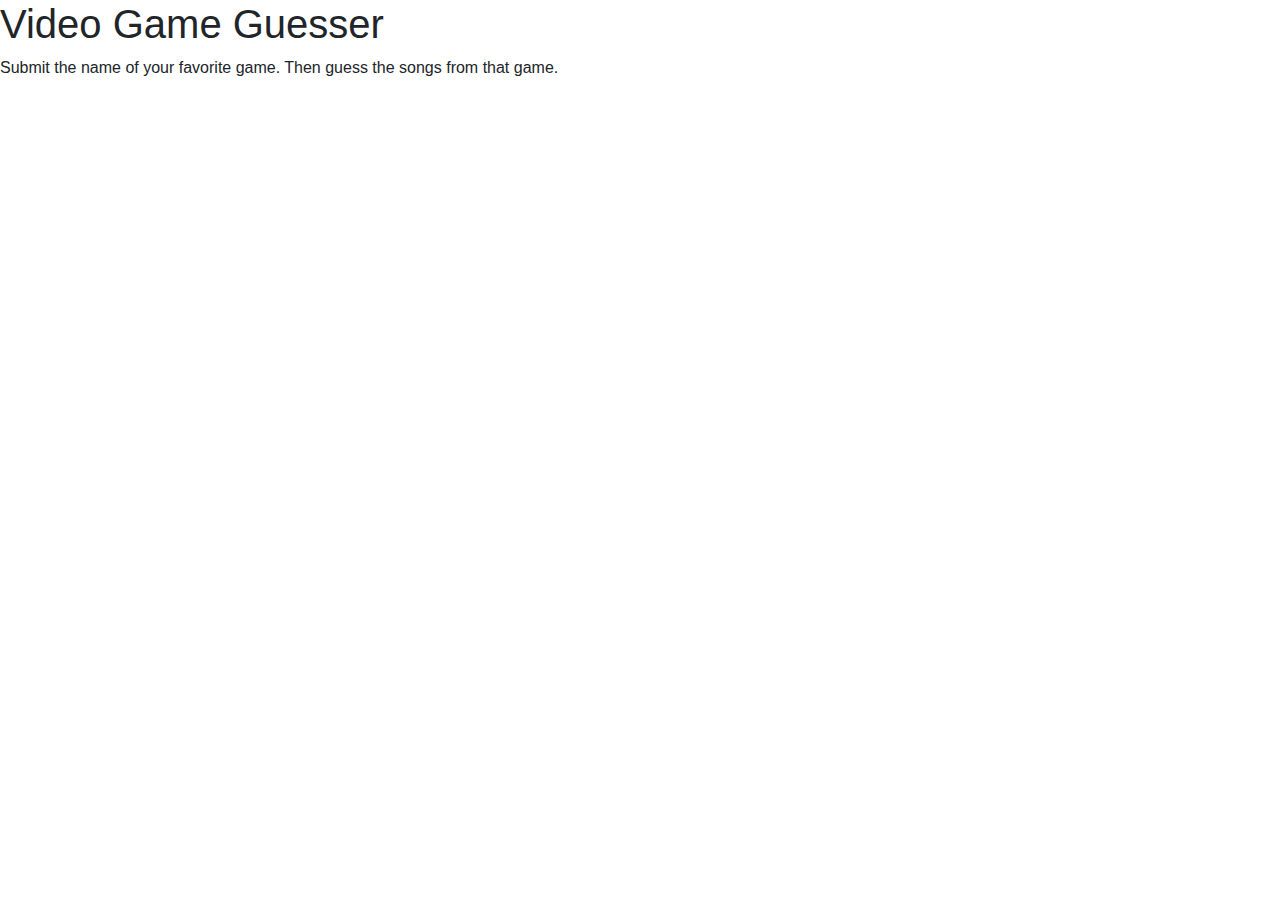
==== index.html @ bc9440e6 "Create index.html" ====
<!DOCTYPE html>
<html>
	<head>
		<title>Video Game Guesser</title>
	</head>
	<body>
		<div>
			<h1>Video Game Guesser</h1>
			<p>Submit the name of your favorite game. Then guess the songs from that game.</p>
		</div>
	</body>
</html>

<link rel="stylesheet" href="https://stackpath.bootstrapcdn.com/bootstrap/4.5.2/css/bootstrap.min.css" integrity="sha384-JcKb8q3iqJ61gNV9KGb8thSsNjpSL0n8PARn9HuZOnIxN0hoP+VmmDGMN5t9UJ0Z" crossorigin="anonymous">
<script src="https://code.jquery.com/jquery-3.5.1.slim.min.js" integrity="sha384-DfXdz2htPH0lsSSs5nCTpuj/zy4C+OGpamoFVy38MVBnE+IbbVYUew+OrCXaRkfj" crossorigin="anonymous"></script>
<script src="https://cdn.jsdelivr.net/npm/popper.js@1.16.1/dist/umd/popper.min.js" integrity="sha384-9/reFTGAW83EW2RDu2S0VKaIzap3H66lZH81PoYlFhbGU+6BZp6G7niu735Sk7lN" crossorigin="anonymous"></script>
<script src="https://stackpath.bootstrapcdn.com/bootstrap/4.5.2/js/bootstrap.min.js" integrity="sha384-B4gt1jrGC7Jh4AgTPSdUtOBvfO8shuf57BaghqFfPlYxofvL8/KUEfYiJOMMV+rV" crossorigin="anonymous"></script>
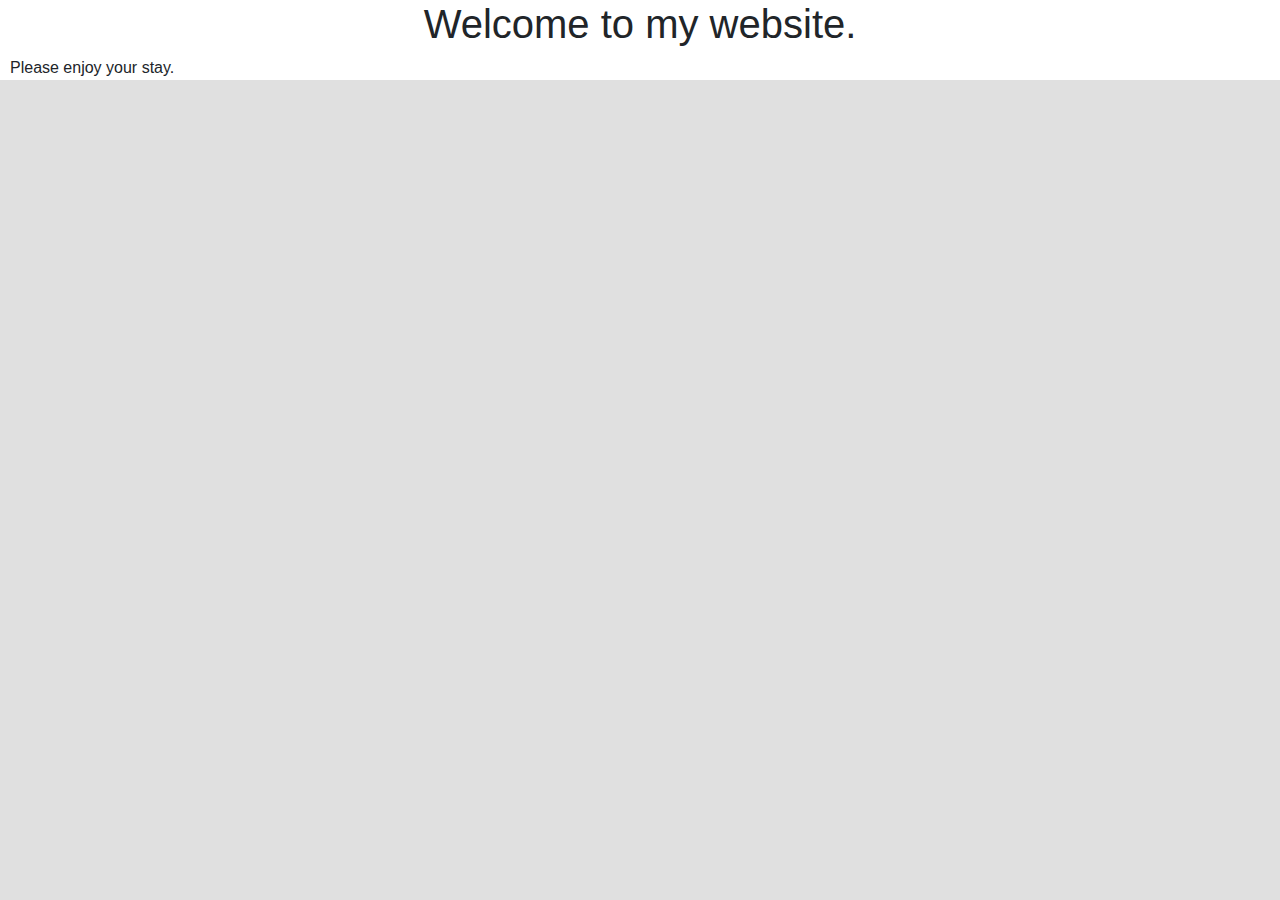
==== commit 3910b390: "Update index.html" ====
--- a/index.html
+++ b/index.html
@@ -1,12 +1,17 @@
 <!DOCTYPE html>
 <html>
 	<head>
-		<title>Video Game Guesser</title>
+		<title>Aidan's Website</title>
+		<link rel="stylesheet" href="./stylesheet.css" />
+		<link
+			href="https://fonts.googleapis.com/css2?family=Cabin&display=swap"
+			rel="stylesheet"
+		/>
 	</head>
 	<body>
 		<div>
-			<h1>Video Game Guesser</h1>
-			<p>Submit the name of your favorite game. Then guess the songs from that game.</p>
+			<h1>Welcome to my website.</h1>
+			<p>Please enjoy your stay.</p>
 		</div>
 	</body>
 </html>
--- a/stylesheet.css
+++ b/stylesheet.css
@@ -0,0 +1,30 @@
+        
+        html {
+            font-family: 'Lato', sans-serif;
+            background-color: rgb(224, 224, 224);
+        }
+
+        h1 {
+            text-align:center;
+		}
+
+        .box {
+            border: 1px solid black;
+            margin: 5px;
+        }
+
+        .box h3,p {
+            margin: 10px;
+        }
+
+        .container {
+            display: flex;
+            flex-wrap: wrap;
+        }
+
+        #luna {
+            border: 1px solid black;
+            border-radius: 50%;
+        }
+
+        
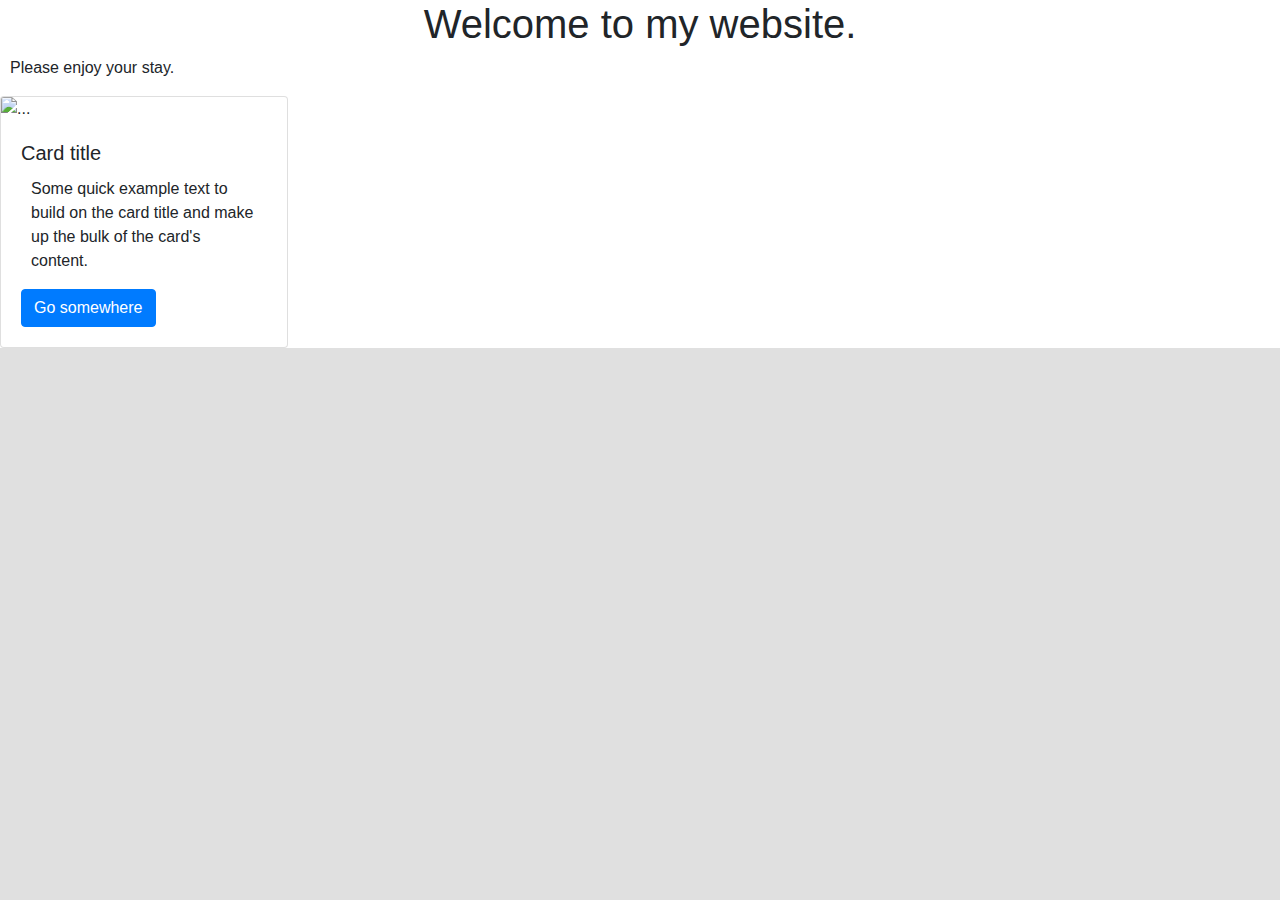
==== commit 434ab562: "Update index.html" ====
--- a/index.html
+++ b/index.html
@@ -13,6 +13,16 @@
 			<h1>Welcome to my website.</h1>
 			<p>Please enjoy your stay.</p>
 		</div>
+		<div>
+			<div class="card" style="width: 18rem;">
+			  <img src="..." class="card-img-top" alt="...">
+			  <div class="card-body">
+				<h5 class="card-title">Card title</h5>
+				<p class="card-text">Some quick example text to build on the card title and make up the bulk of the card's content.</p>
+				<a href="#" class="btn btn-primary">Go somewhere</a>
+			  </div>
+			</div>
+		</div>
 	</body>
 </html>
 
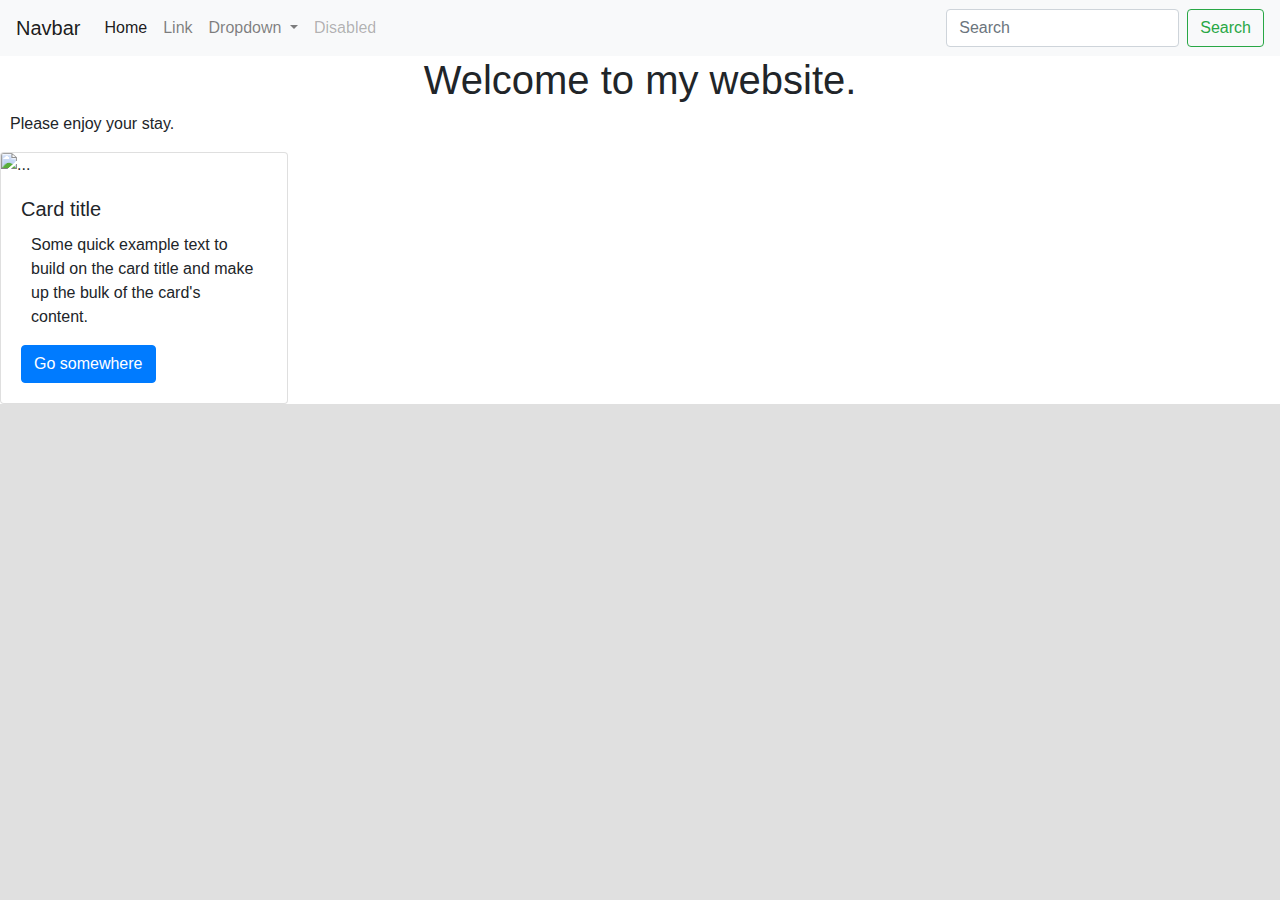
==== commit 7e92cc1a: "Update index.html" ====
--- a/index.html
+++ b/index.html
@@ -9,6 +9,43 @@
 		/>
 	</head>
 	<body>
+		<div>
+			<nav class="navbar navbar-expand-lg navbar-light bg-light">
+              <a class="navbar-brand" href="#">Navbar</a>
+              <button class="navbar-toggler" type="button" data-toggle="collapse" data-target="#navbarSupportedContent" aria-controls="navbarSupportedContent" aria-expanded="false" aria-label="Toggle navigation">
+                <span class="navbar-toggler-icon"></span>
+              </button>
+
+              <div class="collapse navbar-collapse" id="navbarSupportedContent">
+                <ul class="navbar-nav mr-auto">
+                  <li class="nav-item active">
+                    <a class="nav-link" href="#">Home <span class="sr-only">(current)</span></a>
+                  </li>
+                  <li class="nav-item">
+                    <a class="nav-link" href="#">Link</a>
+                  </li>
+                  <li class="nav-item dropdown">
+                    <a class="nav-link dropdown-toggle" href="#" id="navbarDropdown" role="button" data-toggle="dropdown" aria-haspopup="true" aria-expanded="false">
+                      Dropdown
+                    </a>
+                    <div class="dropdown-menu" aria-labelledby="navbarDropdown">
+                      <a class="dropdown-item" href="#">Action</a>
+                      <a class="dropdown-item" href="#">Another action</a>
+                      <div class="dropdown-divider"></div>
+                      <a class="dropdown-item" href="#">Something else here</a>
+                    </div>
+                  </li>
+                  <li class="nav-item">
+                    <a class="nav-link disabled" href="#" tabindex="-1" aria-disabled="true">Disabled</a>
+                  </li>
+                </ul>
+                <form class="form-inline my-2 my-lg-0">
+                  <input class="form-control mr-sm-2" type="search" placeholder="Search" aria-label="Search">
+                  <button class="btn btn-outline-success my-2 my-sm-0" type="submit">Search</button>
+                </form>
+              </div>
+            </nav>
+        </div>
 		<div>
 			<h1>Welcome to my website.</h1>
 			<p>Please enjoy your stay.</p>
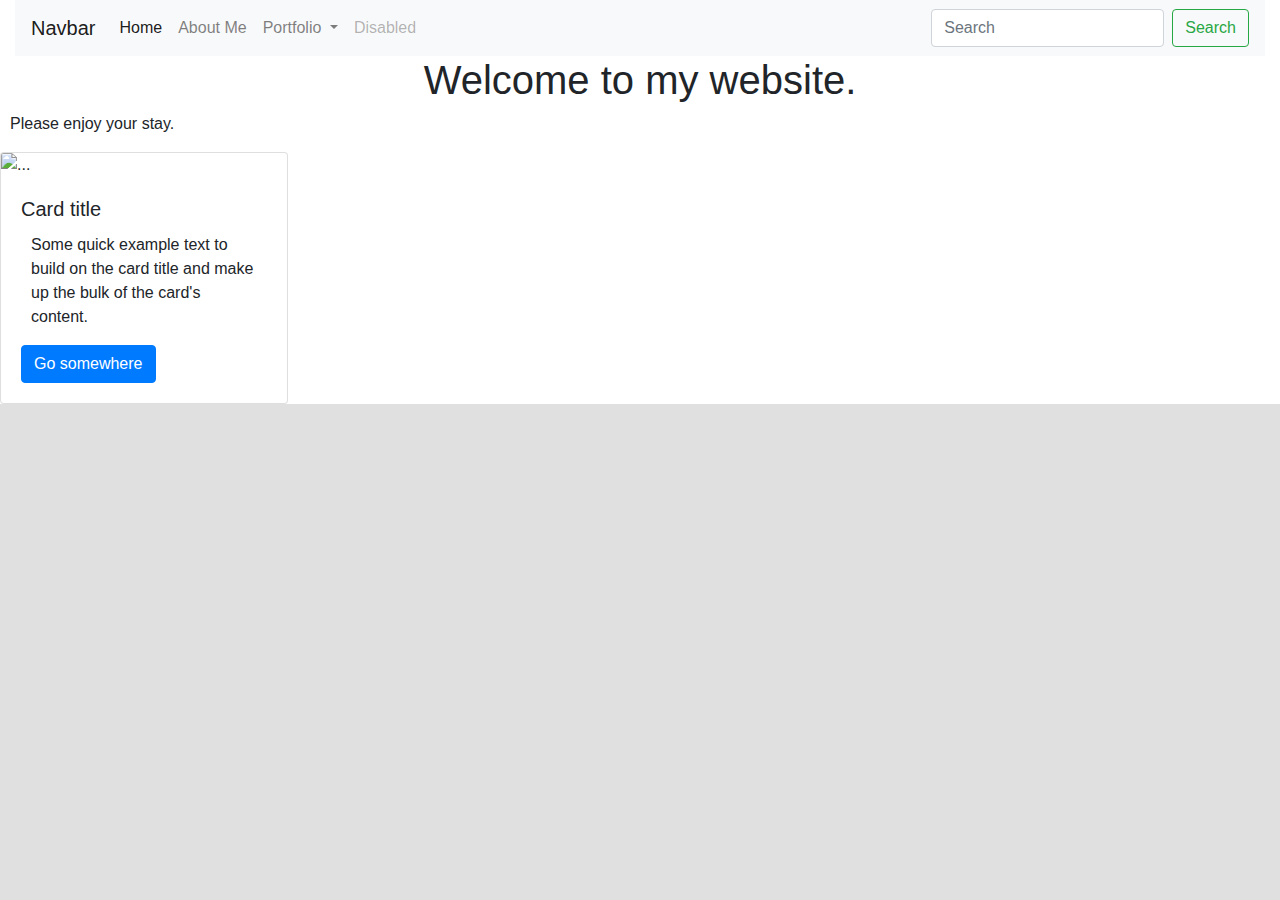
==== commit 6e78ff0d: "Update index.html" ====
--- a/index.html
+++ b/index.html
@@ -9,7 +9,7 @@
 		/>
 	</head>
 	<body>
-		<div>
+		<div class="container-fluid">
 			<nav class="navbar navbar-expand-lg navbar-light bg-light">
               <a class="navbar-brand" href="#">Navbar</a>
               <button class="navbar-toggler" type="button" data-toggle="collapse" data-target="#navbarSupportedContent" aria-controls="navbarSupportedContent" aria-expanded="false" aria-label="Toggle navigation">
@@ -22,14 +22,14 @@
                     <a class="nav-link" href="#">Home <span class="sr-only">(current)</span></a>
                   </li>
                   <li class="nav-item">
-                    <a class="nav-link" href="#">Link</a>
+                    <a class="nav-link" href="#">About Me</a>
                   </li>
                   <li class="nav-item dropdown">
                     <a class="nav-link dropdown-toggle" href="#" id="navbarDropdown" role="button" data-toggle="dropdown" aria-haspopup="true" aria-expanded="false">
-                      Dropdown
+                      Portfolio
                     </a>
                     <div class="dropdown-menu" aria-labelledby="navbarDropdown">
-                      <a class="dropdown-item" href="#">Action</a>
+                      <a class="dropdown-item" href="#">ASCII Art Generator</a>
                       <a class="dropdown-item" href="#">Another action</a>
                       <div class="dropdown-divider"></div>
                       <a class="dropdown-item" href="#">Something else here</a>
